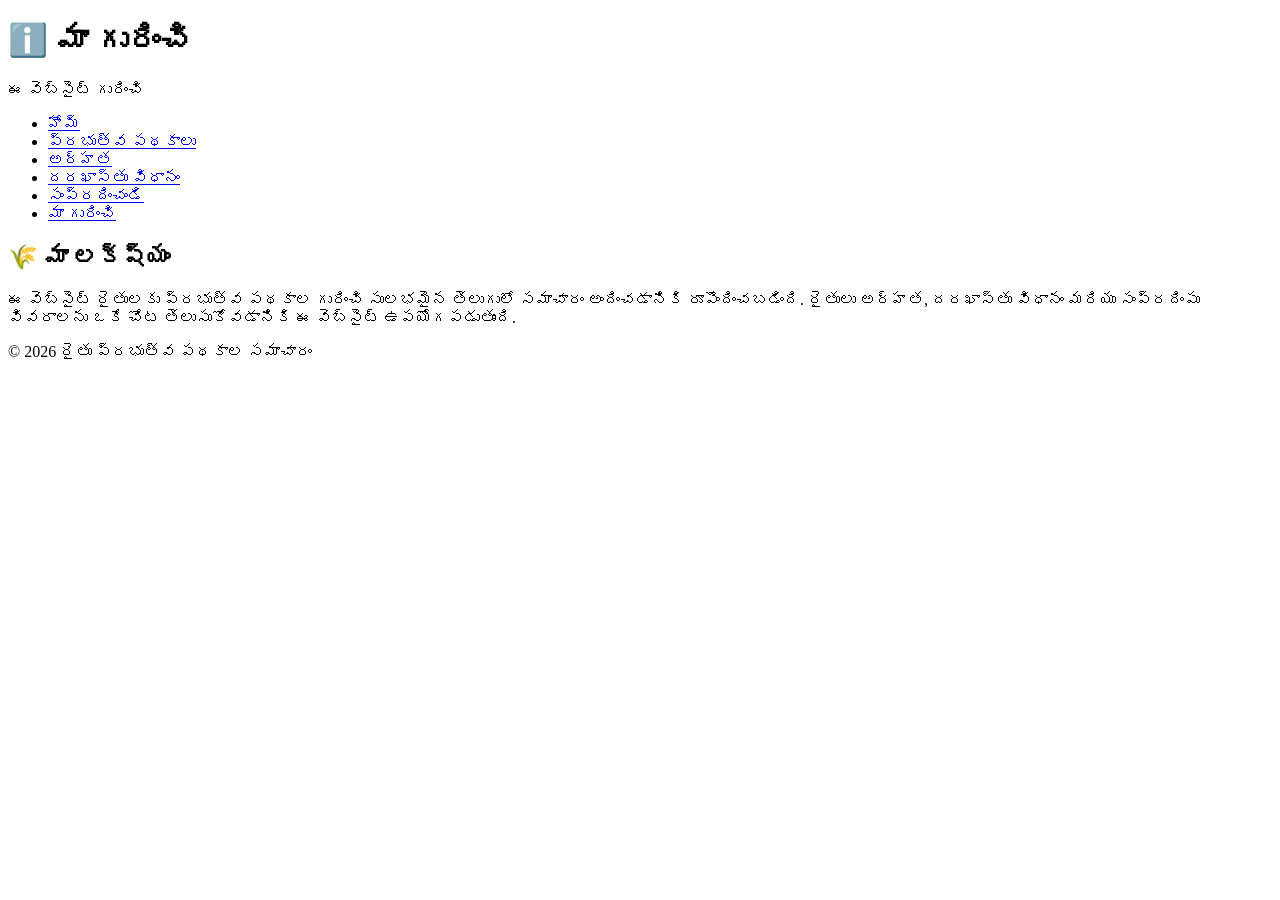
==== about.html @ 7c997340 "Initial Project Upload Raithu-Mithra is a Telugu-language web portal developed to make government we" ====
<!DOCTYPE html>
<html lang="te">
<head>

<meta charset="UTF-8">
<meta name="viewport" content="width=device-width, initial-scale=1.0">

<title>మా గురించి</title>

<link rel="stylesheet" href="css/style.css">

</head>

<body>

<header>

<h1>ℹ️ మా గురించి</h1>

<p>ఈ వెబ్‌సైట్ గురించి</p>

</header>

<nav>

<ul>

<li><a href="index.html">హోమ్</a></li>
<li><a href="schemes.html">ప్రభుత్వ పథకాలు</a></li>
<li><a href="eligibility.html">అర్హత</a></li>
<li><a href="apply.html">దరఖాస్తు విధానం</a></li>
<li><a href="contact.html">సంప్రదించండి</a></li>
<li><a href="about.html">మా గురించి</a></li>

</ul>

</nav>

<section>

<h2>🌾 మా లక్ష్యం</h2>

<p>

ఈ వెబ్‌సైట్ రైతులకు ప్రభుత్వ పథకాల గురించి సులభమైన తెలుగులో సమాచారం అందించడానికి రూపొందించబడింది.

రైతులు అర్హత, దరఖాస్తు విధానం మరియు సంప్రదింపు వివరాలను ఒకే చోట తెలుసుకోవడానికి ఈ వెబ్‌సైట్ ఉపయోగపడుతుంది.

</p>

</section>

<footer>

<p>© 2026 రైతు ప్రభుత్వ పథకాల సమాచారం</p>

</footer>

</body>
</html>
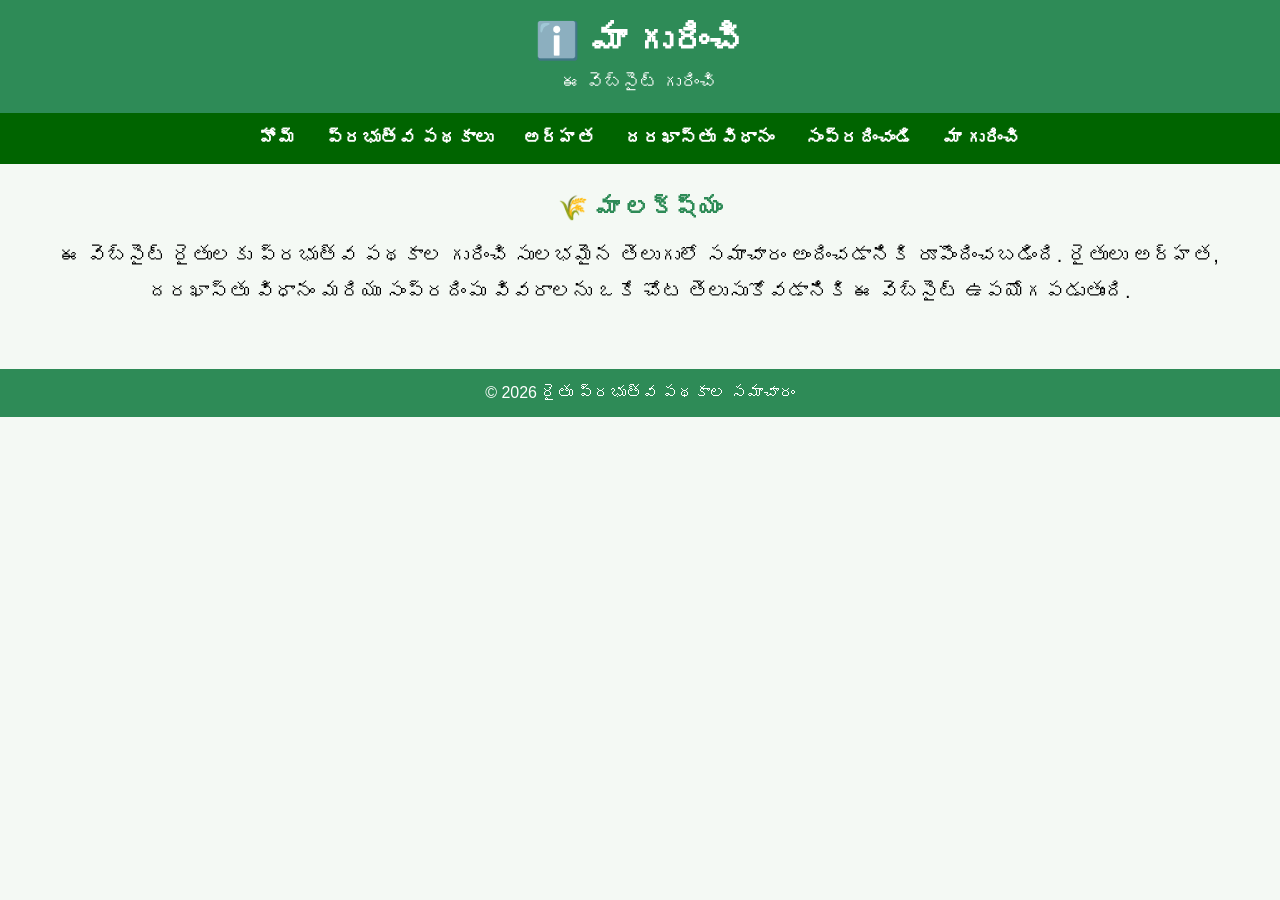
==== commit 3ffcf321: "Initial Project Update" ====
--- a/about.html
+++ b/about.html
@@ -7,7 +7,7 @@
 
 <title>మా గురించి</title>
 
-<link rel="stylesheet" href="css/style.css">
+<link rel="stylesheet" href="style.css">
 
 </head>
 
@@ -57,4 +57,4 @@
 </footer>
 
 </body>
-</html>+</html>
--- a/style.css
+++ b/style.css
@@ -0,0 +1,88 @@
+*{
+    margin:0;
+    padding:0;
+    box-sizing:border-box;
+}
+
+body{
+    font-family:Arial,sans-serif;
+    background-color:#f4f9f4;
+}
+
+header{
+    background:#2e8b57;
+    color:white;
+    text-align:center;
+    padding:20px;
+}
+
+header h1{
+    font-size:36px;
+}
+
+header p{
+    margin-top:10px;
+    font-size:18px;
+}
+
+nav{
+    background:#006400;
+}
+
+nav ul{
+    list-style:none;
+    display:flex;
+    justify-content:center;
+}
+
+nav ul li{
+    margin:15px;
+}
+
+nav ul li a{
+    color:white;
+    text-decoration:none;
+    font-size:18px;
+    font-weight:bold;
+}
+
+nav ul li a:hover{
+    color:yellow;
+}
+
+section{
+    text-align:center;
+    padding:30px;
+}
+
+section img{
+    width:60%;
+    max-width:600px;
+    border-radius:10px;
+    margin-bottom:20px;
+}
+
+section h2{
+    color:#2e8b57;
+    margin-bottom:15px;
+}
+
+section p{
+    font-size:20px;
+    line-height:1.8;
+}
+
+footer{
+    background:#2e8b57;
+    color:white;
+    text-align:center;
+    padding:15px;
+    margin-top:30px;
+}
+.logo{
+    width:100px;
+    height:100px;
+    display:block;
+    margin:10px auto;
+    border-radius:50%;
+}
